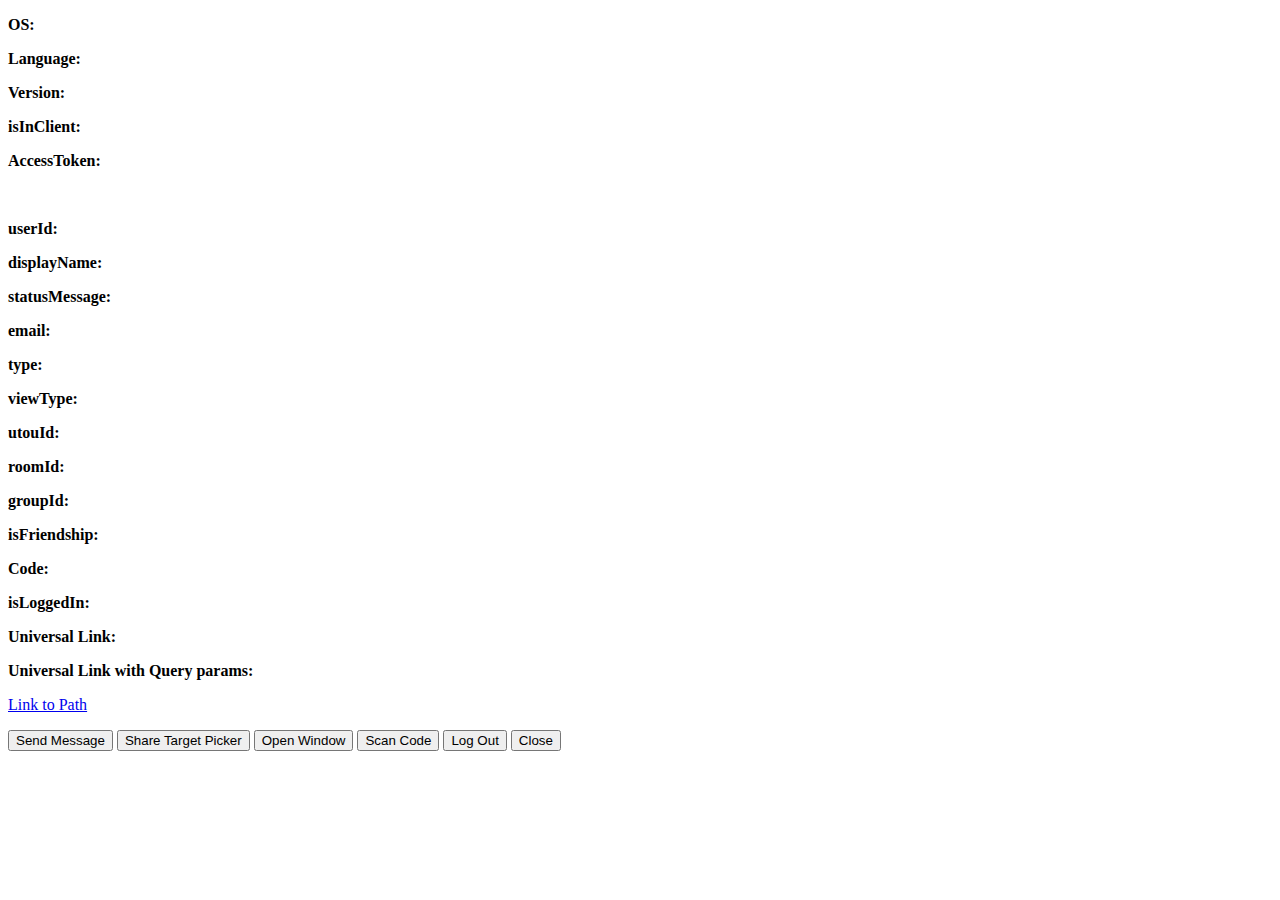
==== index.html @ b3ba2890 "Initial commit" ====
<!DOCTYPE html>
<html>
<head>
  <meta charset="UTF-8">
  <meta name="viewport" content="width=device-width,initial-scale=1,maximum-scale=1,user-scalable=0,viewport-fit=cover">
  <title>My LIFF app</title>
  <link rel="stylesheet" href="css/style.css" media="all">
</head>
<body>
  <p id="os"><b>OS:</b> </p>
  <p id="language"><b>Language:</b> </p>
  <p id="version"><b>Version:</b> </p>
  <p id="isInClient"><b>isInClient:</b> </p>
  <p id="accessToken"><b>AccessToken:</b> </p>
  <img id="pictureUrl">
  <p id="userId"><b>userId:</b> </p>
  <p id="displayName"><b>displayName:</b> </p>
  <p id="statusMessage"><b>statusMessage:</b> </p>
  <p id="decodedIDToken"><b>email:</b> </p>
  <p id="type"><b>type:</b> </p>
  <p id="viewType"><b>viewType:</b> </p>
  <p id="utouId"><b>utouId:</b> </p>
  <p id="roomId"><b>roomId:</b> </p>
  <p id="groupId"><b>groupId:</b> </p>
  <p id="friendship"><b>isFriendship:</b> </p>
  <p id="scanCode"><b>Code:</b> </p>
  <p id="isLoggedIn"><b>isLoggedIn:</b> </p>
  <p id="universalLink1"><b>Universal Link:</b> </p>
  <p id="universalLink2"><b>Universal Link with Query params:</b> </p>
  <p><a href="liff/path/?param=9">Link to Path</a></p>

  <button id="btnMsg" onclick="sendMsg()">Send Message</button>
  <button id="btnShare" onclick="shareMsg()">Share Target Picker</button>
  <button onclick="openWindow()">Open Window</button>
  <button id="btnScanCode" onclick="scanCode()">Scan Code</button>
  <button id="btnLogOut" onclick="logOut()">Log Out</button>
  <button id="btnClose" onclick="closed()">Close</button>

  <!-- <script src="js/vconsole.min.js"></script> -->
  <!-- <script>
    var vConsole = new VConsole()
    console.log("Hello World!")
  </script> -->

  <script src="https://static.line-scdn.net/liff/edge/2/sdk.js"></script>
  <script>
    function createUniversalLink() {
    }

    async function shareMsg() {
    }

    function logOut() {
    }

    function closed() {
    }

    async function scanCode() {
    }

    function openWindow() {
    }

    async function getFriendship() {
    }

    async function sendMsg() {
    }

    function getContext() {
    }

    async function getUserProfile() {
      const profile = await liff.getProfile()
      document.getElementById("pictureUrl").src = profile.pictureUrl
      document.getElementById("userId").append(profile.userId)
      document.getElementsById("statusMessage").append(profile.statusMessage)
      document.getElementsById("displayName").append(profile.displayName)
    }

    function getEnvironment() {
      document.getElementById("os").append( liff.getOS() )
      document.getElementById("language").append(liff.getLanguage())
      document.getElementById("version").append(liff.getVersion())
      document.getElementById("accessToken").append(liff.getAccessToken())
      document.getElementById("isInClient").append(liff.isInClient())
      if (liff.isInClient()) {
        document.getElementById("btnLogOut").style.display = "none"
      } else {
        document.getElementById("btnMsg").style.display = "none"
        document.getElementById("btnScanCode").style.display = "none"
        document.getElementById("btnClose").style.display = "none"
      }

    }

    async function main() {
      // alert("LINE Developers x Skooldio Tranining")
      await liff.init({ liffId: "2000145691-d0O9K6aq" })
      getEnvironment()
      getUserProfile()
      // getContext()
      // getFriendship()
      // createUniversalLink()
    }
    main()
    
  </script>
  <script src="https://tayatwattanasopon.github.io/liff?param=ddddd123242"></script>
</body>
</html>
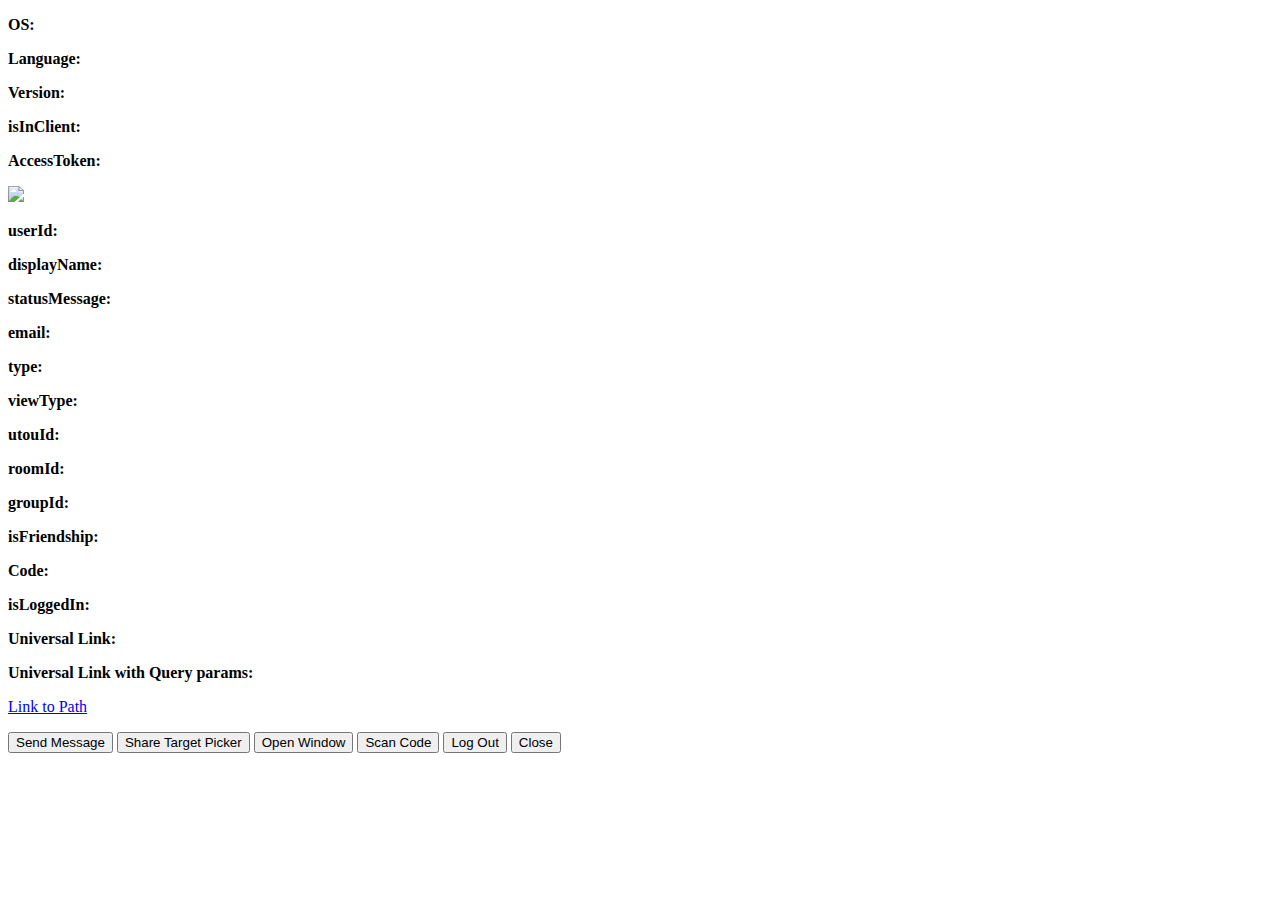
==== commit ff11ddab: "2 files modified" ====
--- a/index.html
+++ b/index.html
@@ -1,112 +1,103 @@
 <!DOCTYPE html>
 <html>
-<head>
-  <meta charset="UTF-8">
-  <meta name="viewport" content="width=device-width,initial-scale=1,maximum-scale=1,user-scalable=0,viewport-fit=cover">
-  <title>My LIFF app</title>
-  <link rel="stylesheet" href="css/style.css" media="all">
-</head>
-<body>
-  <p id="os"><b>OS:</b> </p>
-  <p id="language"><b>Language:</b> </p>
-  <p id="version"><b>Version:</b> </p>
-  <p id="isInClient"><b>isInClient:</b> </p>
-  <p id="accessToken"><b>AccessToken:</b> </p>
-  <img id="pictureUrl">
-  <p id="userId"><b>userId:</b> </p>
-  <p id="displayName"><b>displayName:</b> </p>
-  <p id="statusMessage"><b>statusMessage:</b> </p>
-  <p id="decodedIDToken"><b>email:</b> </p>
-  <p id="type"><b>type:</b> </p>
-  <p id="viewType"><b>viewType:</b> </p>
-  <p id="utouId"><b>utouId:</b> </p>
-  <p id="roomId"><b>roomId:</b> </p>
-  <p id="groupId"><b>groupId:</b> </p>
-  <p id="friendship"><b>isFriendship:</b> </p>
-  <p id="scanCode"><b>Code:</b> </p>
-  <p id="isLoggedIn"><b>isLoggedIn:</b> </p>
-  <p id="universalLink1"><b>Universal Link:</b> </p>
-  <p id="universalLink2"><b>Universal Link with Query params:</b> </p>
-  <p><a href="liff/path/?param=9">Link to Path</a></p>
+  <head>
+    <meta charset="UTF-8" />
+    <meta
+      name="viewport"
+      content="width=device-width,initial-scale=1,maximum-scale=1,user-scalable=0,viewport-fit=cover"
+    />
+    <title>My LIFF app</title>
+    <link rel="stylesheet" href="css/style.css" media="all" />
+  </head>
+  <body>
+    <p id="os"><b>OS:</b></p>
+    <p id="language"><b>Language:</b></p>
+    <p id="version"><b>Version:</b></p>
+    <p id="isInClient"><b>isInClient:</b></p>
+    <p id="accessToken"><b>AccessToken:</b></p>
+    <img id="pictureUrl" src="https://mokmoon.com/images/ic_liff.png" />
+    <p id="userId"><b>userId:</b></p>
+    <p id="displayName"><b>displayName:</b></p>
+    <p id="statusMessage"><b>statusMessage:</b></p>
+    <p id="decodedIDToken"><b>email:</b></p>
+    <p id="type"><b>type:</b></p>
+    <p id="viewType"><b>viewType:</b></p>
+    <p id="utouId"><b>utouId:</b></p>
+    <p id="roomId"><b>roomId:</b></p>
+    <p id="groupId"><b>groupId:</b></p>
+    <p id="friendship"><b>isFriendship:</b></p>
+    <p id="scanCode"><b>Code:</b></p>
+    <p id="isLoggedIn"><b>isLoggedIn:</b></p>
+    <p id="universalLink1"><b>Universal Link:</b></p>
+    <p id="universalLink2"><b>Universal Link with Query params:</b></p>
+    <p><a href="liff/path/?param=9">Link to Path</a></p>
 
-  <button id="btnMsg" onclick="sendMsg()">Send Message</button>
-  <button id="btnShare" onclick="shareMsg()">Share Target Picker</button>
-  <button onclick="openWindow()">Open Window</button>
-  <button id="btnScanCode" onclick="scanCode()">Scan Code</button>
-  <button id="btnLogOut" onclick="logOut()">Log Out</button>
-  <button id="btnClose" onclick="closed()">Close</button>
+    <button id="btnMsg" onclick="sendMsg()">Send Message</button>
+    <button id="btnShare" onclick="shareMsg()">Share Target Picker</button>
+    <button onclick="openWindow()">Open Window</button>
+    <button id="btnScanCode" onclick="scanCode()">Scan Code</button>
+    <button id="btnLogOut" onclick="logOut()">Log Out</button>
+    <button id="btnClose" onclick="closed()">Close</button>
 
-  <!-- <script src="js/vconsole.min.js"></script> -->
-  <!-- <script>
+    <!-- <script src="js/vconsole.min.js"></script> -->
+    <!-- <script>
     var vConsole = new VConsole()
     console.log("Hello World!")
   </script> -->
 
-  <script src="https://static.line-scdn.net/liff/edge/2/sdk.js"></script>
-  <script>
-    function createUniversalLink() {
-    }
+    <script src="https://static.line-scdn.net/liff/edge/2/sdk.js"></script>
+    <script>
+      function createUniversalLink() {}
 
-    async function shareMsg() {
-    }
+      async function shareMsg() {}
 
-    function logOut() {
-    }
+      function logOut() {}
 
-    function closed() {
-    }
+      function closed() {}
 
-    async function scanCode() {
-    }
+      async function scanCode() {}
 
-    function openWindow() {
-    }
+      function openWindow() {}
 
-    async function getFriendship() {
-    }
+      async function getFriendship() {}
 
-    async function sendMsg() {
-    }
+      async function sendMsg() {}
 
-    function getContext() {
-    }
+      function getContext() {}
 
-    async function getUserProfile() {
-      const profile = await liff.getProfile()
-      document.getElementById("pictureUrl").src = profile.pictureUrl
-      document.getElementById("userId").append(profile.userId)
-      document.getElementsById("statusMessage").append(profile.statusMessage)
-      document.getElementsById("displayName").append(profile.displayName)
-    }
-
-    function getEnvironment() {
-      document.getElementById("os").append( liff.getOS() )
-      document.getElementById("language").append(liff.getLanguage())
-      document.getElementById("version").append(liff.getVersion())
-      document.getElementById("accessToken").append(liff.getAccessToken())
-      document.getElementById("isInClient").append(liff.isInClient())
-      if (liff.isInClient()) {
-        document.getElementById("btnLogOut").style.display = "none"
-      } else {
-        document.getElementById("btnMsg").style.display = "none"
-        document.getElementById("btnScanCode").style.display = "none"
-        document.getElementById("btnClose").style.display = "none"
+      async function getUserProfile() {
+        const profile = await liff.getProfile();
+        document.getElementById('pictureUrl').src = profile.pictureUrl;
+        document.getElementById('userId').append(profile.userId);
+        document.getElementsById('statusMessage').append(profile.statusMessage);
+        document.getElementsById('displayName').append(profile.displayName);
       }
 
-    }
+      function getEnvironment() {
+        document.getElementById('os').append(liff.getOS());
+        document.getElementById('language').append(liff.getLanguage());
+        document.getElementById('version').append(liff.getVersion());
+        document.getElementById('accessToken').append(liff.getAccessToken());
+        document.getElementById('isInClient').append(liff.isInClient());
+        if (liff.isInClient()) {
+          document.getElementById('btnLogOut').style.display = 'none';
+        } else {
+          document.getElementById('btnMsg').style.display = 'none';
+          document.getElementById('btnScanCode').style.display = 'none';
+          document.getElementById('btnClose').style.display = 'none';
+        }
+      }
 
-    async function main() {
-      // alert("LINE Developers x Skooldio Tranining")
-      await liff.init({ liffId: "2000145691-d0O9K6aq" })
-      getEnvironment()
-      getUserProfile()
-      // getContext()
-      // getFriendship()
-      // createUniversalLink()
-    }
-    main()
-    
-  </script>
-  <script src="https://tayatwattanasopon.github.io/liff?param=ddddd123242"></script>
-</body>
+      async function main() {
+        // alert("LINE Developers x Skooldio Tranining")
+        await liff.init({ liffId: '2000145691-d0O9K6aq' });
+        getEnvironment();
+        getUserProfile();
+        // getContext()
+        // getFriendship()
+        // createUniversalLink()
+      }
+      main();
+    </script>
+  </body>
 </html>
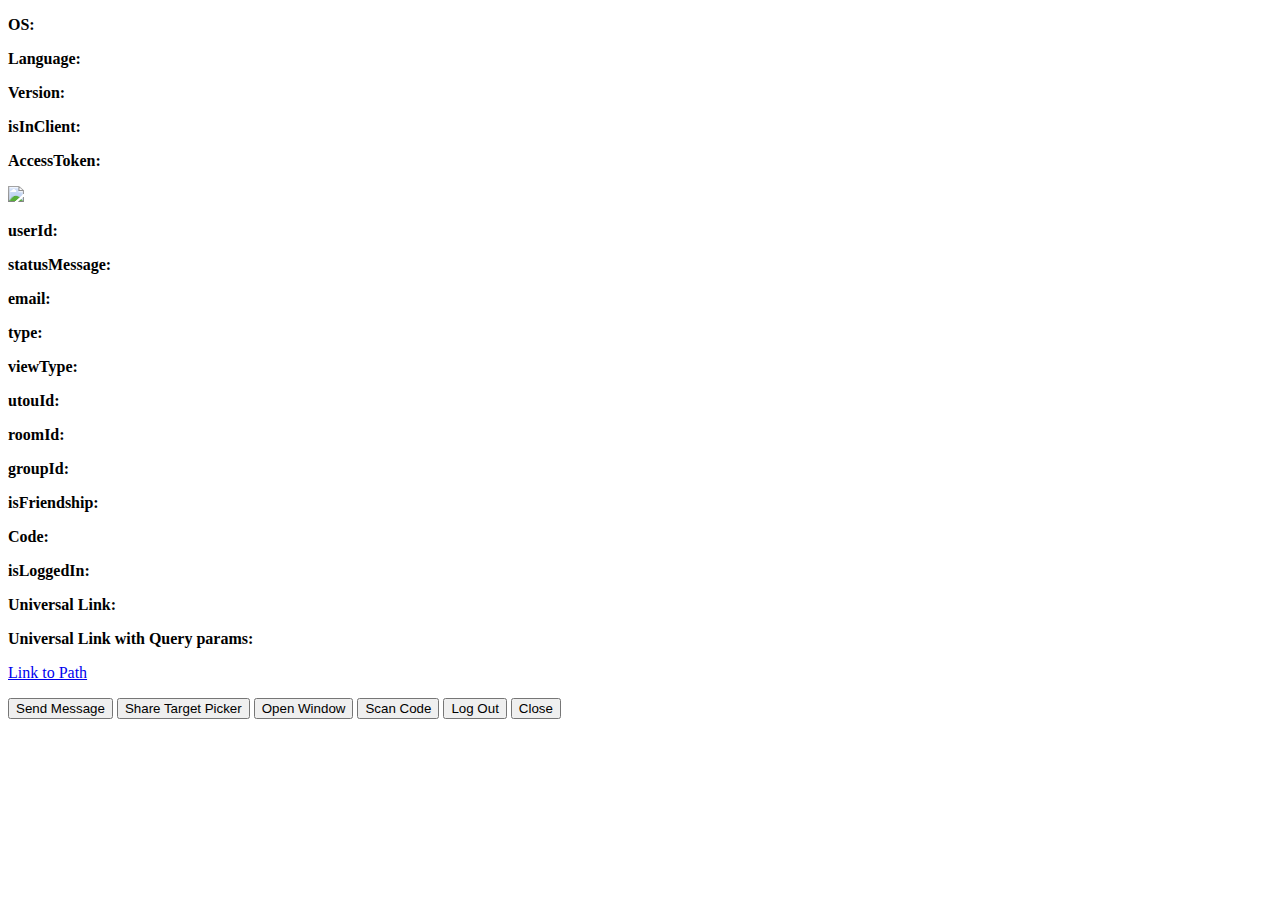
==== commit 01dca982: "1 file modified" ====
--- a/index.html
+++ b/index.html
@@ -15,21 +15,26 @@
     <p id="version"><b>Version:</b></p>
     <p id="isInClient"><b>isInClient:</b></p>
     <p id="accessToken"><b>AccessToken:</b></p>
-    <img id="pictureUrl" src="https://mokmoon.com/images/ic_liff.png" />
-    <p id="userId"><b>userId:</b></p>
-    <p id="displayName"><b>displayName:</b></p>
-    <p id="statusMessage"><b>statusMessage:</b></p>
-    <p id="decodedIDToken"><b>email:</b></p>
-    <p id="type"><b>type:</b></p>
-    <p id="viewType"><b>viewType:</b></p>
-    <p id="utouId"><b>utouId:</b></p>
-    <p id="roomId"><b>roomId:</b></p>
-    <p id="groupId"><b>groupId:</b></p>
-    <p id="friendship"><b>isFriendship:</b></p>
-    <p id="scanCode"><b>Code:</b></p>
-    <p id="isLoggedIn"><b>isLoggedIn:</b></p>
-    <p id="universalLink1"><b>Universal Link:</b></p>
-    <p id="universalLink2"><b>Universal Link with Query params:</b></p>
+
+    <!-- <p id="displayName"><b>displayName:</b></p> -->
+    <section id="profile">
+      <img id="pictureUrl" src="https://mokmoon.com/images/ic_liff.png" />
+      <p id="userId"><b>userId:</b></p>
+      <p id="displayName"></p>
+      <p id="statusMessage"><b>statusMessage:</b></p>
+      <p id="decodedIDToken"><b>email:</b></p>
+      <p id="type"><b>type:</b></p>
+      <p id="viewType"><b>viewType:</b></p>
+      <p id="utouId"><b>utouId:</b></p>
+      <p id="roomId"><b>roomId:</b></p>
+      <p id="groupId"><b>groupId:</b></p>
+      <p id="friendship"><b>isFriendship:</b></p>
+      <p id="scanCode"><b>Code:</b></p>
+      <p id="isLoggedIn"><b>isLoggedIn:</b></p>
+      <p id="universalLink1"><b>Universal Link:</b></p>
+      <p id="universalLink2"><b>Universal Link with Query params:</b></p>
+    </section>
+
     <p><a href="liff/path/?param=9">Link to Path</a></p>
 
     <button id="btnMsg" onclick="sendMsg()">Send Message</button>
@@ -47,6 +52,7 @@
 
     <script src="https://static.line-scdn.net/liff/edge/2/sdk.js"></script>
     <script>
+      const displayName = document.getElementById('displayName');
       function createUniversalLink() {}
 
       async function shareMsg() {}
@@ -70,7 +76,11 @@
         document.getElementById('pictureUrl').src = profile.pictureUrl;
         document.getElementById('userId').append(profile.userId);
         document.getElementsById('statusMessage').append(profile.statusMessage);
-        document.getElementsById('displayName').append(profile.displayName);
+        // document.getElementsById('displayName').append(profile.displayName);
+        displayName.innerHTML = '<b>displayName:</b> ' + profile.displayName;
+        document
+          .getElementsById('decodedIDToken')
+          .append(liff.getDecodedIDToken().email);
       }
 
       function getEnvironment() {
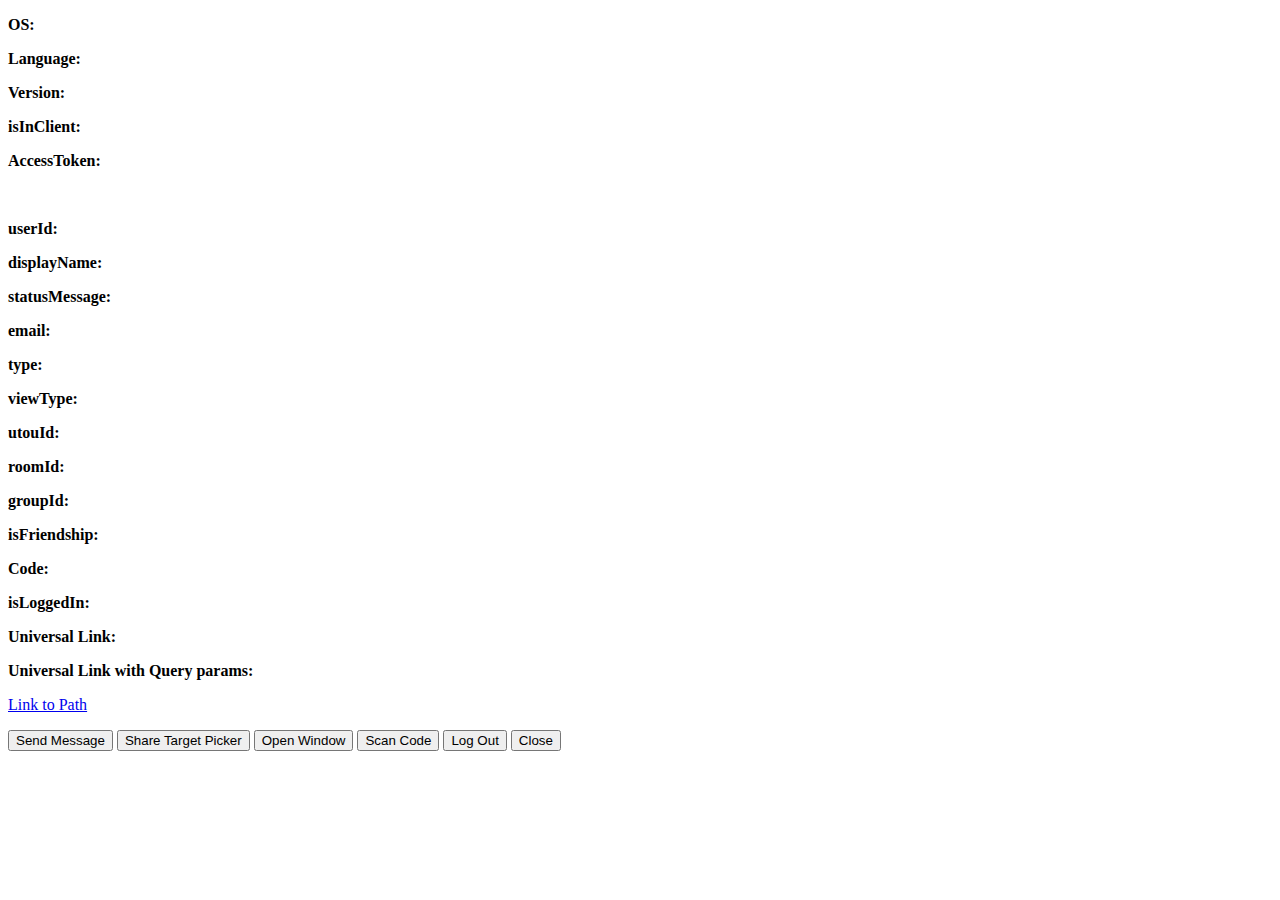
==== commit 98076ba0: "1 file modified" ====
--- a/index.html
+++ b/index.html
@@ -15,26 +15,21 @@
     <p id="version"><b>Version:</b></p>
     <p id="isInClient"><b>isInClient:</b></p>
     <p id="accessToken"><b>AccessToken:</b></p>
-
-    <!-- <p id="displayName"><b>displayName:</b></p> -->
-    <section id="profile">
-      <img id="pictureUrl" src="https://mokmoon.com/images/ic_liff.png" />
-      <p id="userId"><b>userId:</b></p>
-      <p id="displayName"></p>
-      <p id="statusMessage"><b>statusMessage:</b></p>
-      <p id="decodedIDToken"><b>email:</b></p>
-      <p id="type"><b>type:</b></p>
-      <p id="viewType"><b>viewType:</b></p>
-      <p id="utouId"><b>utouId:</b></p>
-      <p id="roomId"><b>roomId:</b></p>
-      <p id="groupId"><b>groupId:</b></p>
-      <p id="friendship"><b>isFriendship:</b></p>
-      <p id="scanCode"><b>Code:</b></p>
-      <p id="isLoggedIn"><b>isLoggedIn:</b></p>
-      <p id="universalLink1"><b>Universal Link:</b></p>
-      <p id="universalLink2"><b>Universal Link with Query params:</b></p>
-    </section>
-
+    <img id="pictureUrl" />
+    <p id="userId"><b>userId:</b></p>
+    <p id="displayName"><b>displayName:</b></p>
+    <p id="statusMessage"><b>statusMessage:</b></p>
+    <p id="decodedIDToken"><b>email:</b></p>
+    <p id="type"><b>type:</b></p>
+    <p id="viewType"><b>viewType:</b></p>
+    <p id="utouId"><b>utouId:</b></p>
+    <p id="roomId"><b>roomId:</b></p>
+    <p id="groupId"><b>groupId:</b></p>
+    <p id="friendship"><b>isFriendship:</b></p>
+    <p id="scanCode"><b>Code:</b></p>
+    <p id="isLoggedIn"><b>isLoggedIn:</b></p>
+    <p id="universalLink1"><b>Universal Link:</b></p>
+    <p id="universalLink2"><b>Universal Link with Query params:</b></p>
     <p><a href="liff/path/?param=9">Link to Path</a></p>
 
     <button id="btnMsg" onclick="sendMsg()">Send Message</button>
@@ -76,8 +71,7 @@
         document.getElementById('pictureUrl').src = profile.pictureUrl;
         document.getElementById('userId').append(profile.userId);
         document.getElementsById('statusMessage').append(profile.statusMessage);
-        // document.getElementsById('displayName').append(profile.displayName);
-        displayName.innerHTML = '<b>displayName:</b> ' + profile.displayName;
+        document.getElementsById('displayName').append(profile.displayName);
         document
           .getElementsById('decodedIDToken')
           .append(liff.getDecodedIDToken().email);
